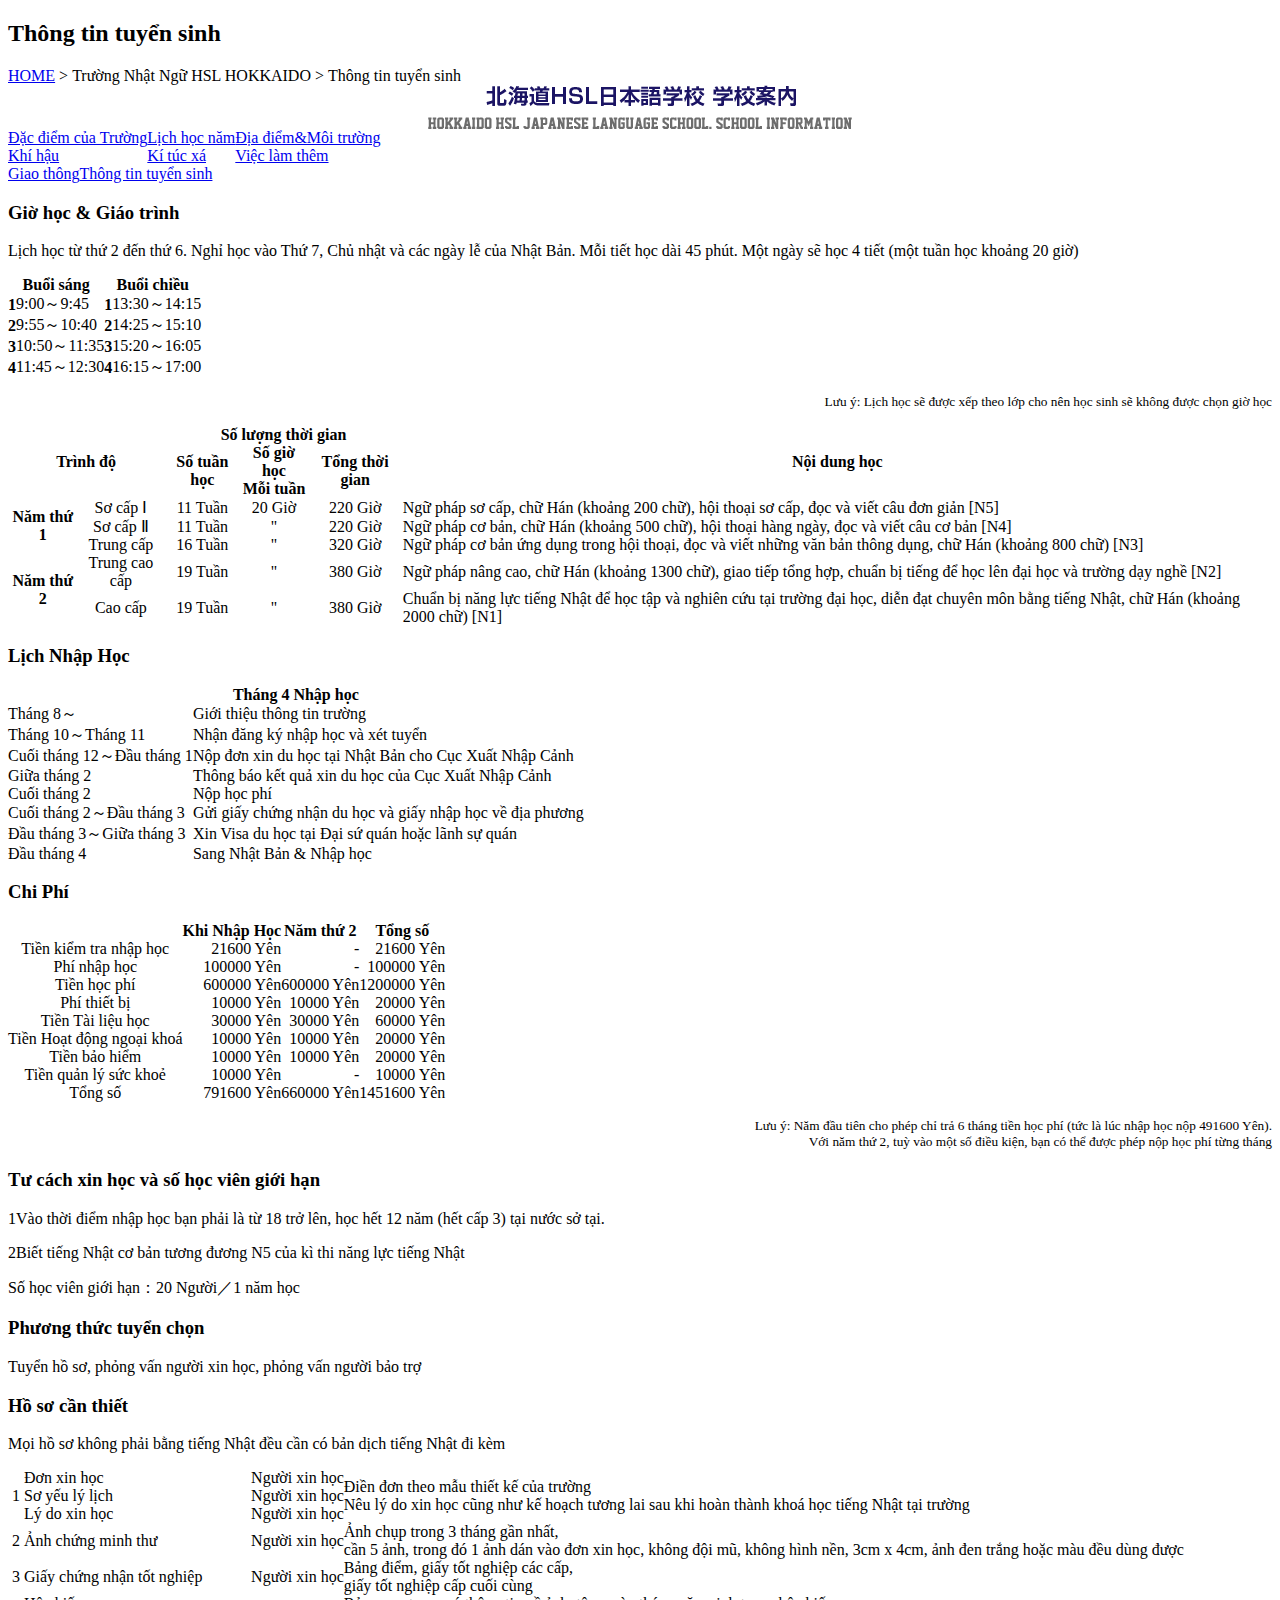
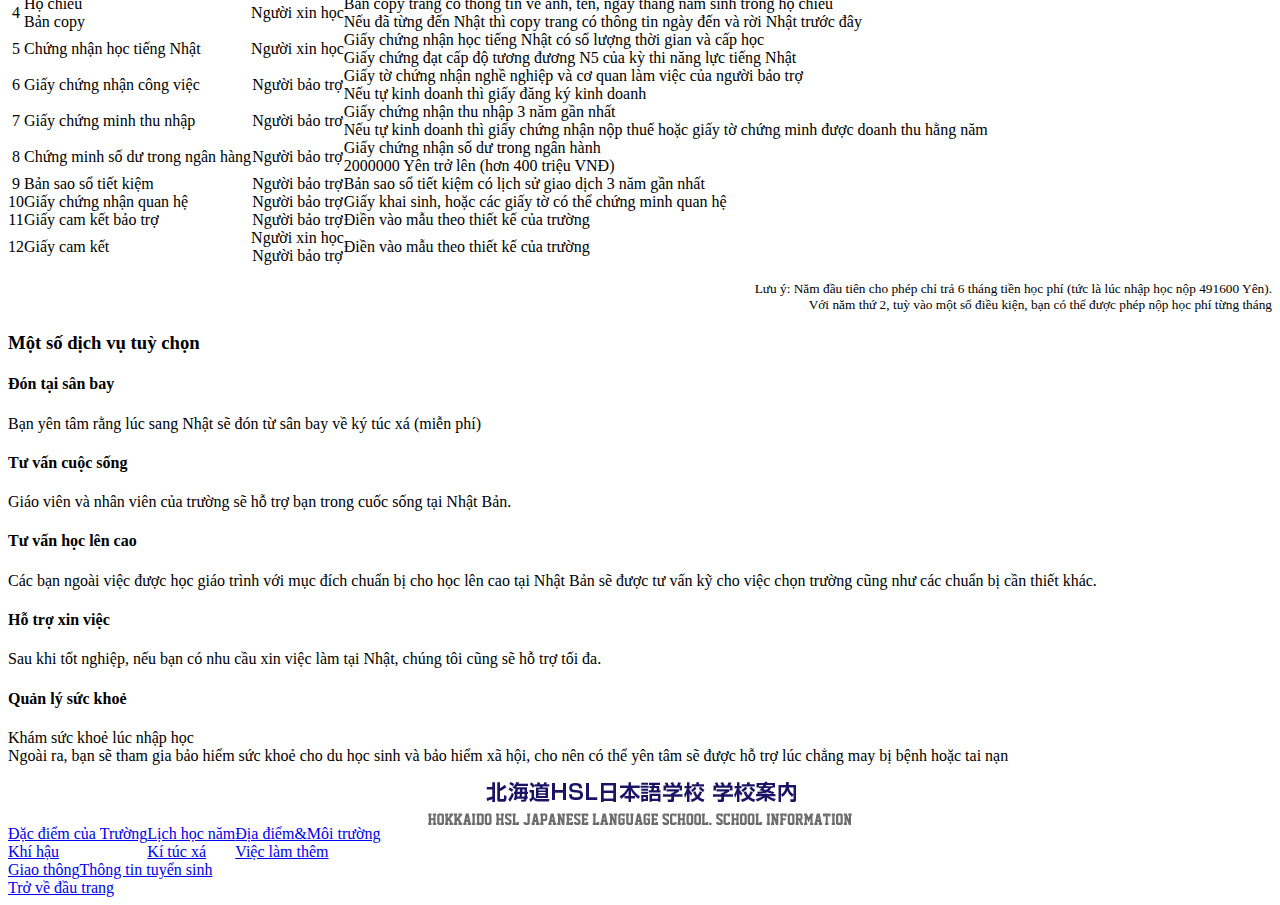
==== guidelines.html @ 16c9f37d "first commit" ====
<!DOCTYPE HTML PUBLIC "-//W3C//DTD HTML 4.01 Transitional//EN"  "http://www.w3.org/TR/html4/loose.dtd">
<html xmlns="http://www.w3.org/1999/xhtml" lang="vi">
<head>
<meta charset="utf-8">
<meta http-equiv="Content-Type" content="text/html; charset=Shift_JIS">

<meta http-equiv="Content-Script-Type" content="text/javascript">
<meta name="Robots" content="index, follow">
<meta name="Description" content="Trường Nhật ngữ HSL Hokkaidothuộc công ty shizunai logos, khoá học tiếng Nhật 2 năm để học lên cao tại Nhật Bản">
<meta name="keywords" content="Tiếng Nhật,Hokkaido,trường Nhật ngữ,Japanese,school,hokkaido,eniwa">
<title>Trường Nhật Ngữ HSL HOKKAIDO [HOKKAIDO HSL JAPANESE SCHOOL. SCHOOL INFORMATION]</title>
<script type="text/javascript" Language="javascript" src="../jquery-1.8.3.min.js"></script>
<script type="text/javascript" Language="javascript" src="../javascript.js"></script>
<script type="text/javascript" Language="javascript" src="../heightLine.js"></script>
<script type="text/javascript" Language="javascript" src="../rollover.js"></script>

<link rel="stylesheet" href="../style.css" type="text/css" media="all">
<link rel="stylesheet" href="../print.css" type="text/css" media="print">

</head>

<body>


<div id="format_main">
<div id="format_page" class="hsl">
<h2>Thông tin tuyển sinh</h2>

<div class="pankuzu"><a href="/">HOME</a>&nbsp;&gt;&nbsp;Trường Nhật Ngữ HSL HOKKAIDO</a>&nbsp;&gt;&nbsp;Thông tin tuyển sinh</div>


<div class="menu_block mt25">
  <div align="center" class="mb15"><img src="./img/txt01.png" alt="Trường Nhật Ngữ HSL HOKKAIDO"></div>
  <div class="table_block01">
  <table border="0" cellpadding="0" cellspacing="0">
  <tbody>
    <tr>
      <td><span class="links"><a href="index.html#a01">Đặc điểm của Trường</a></span></td>
      <td><span class="links"><a href="index.html#a02">Lịch học năm</a></span></td>
      <td><span class="links"><a href="index.html#a03">Địa điểm&Môi trường</a></span></td>
    </tr>
    <tr>
      <td><span class="links"><a href="index.html#a04">Khí hậu</a></span></td>
      <td><span class="links"><a href="index.html#a05">Kí túc xá</a></span></td>
      <td><span class="links"><a href="index.html#a06">Việc làm thêm</a></span></td>
    </tr>
  </tbody>
</table>
</div>
  <div class="table_block02">
  <table border="0" cellpadding="0" cellspacing="0">
  <tbody>
    <tr>
      <td><span class="links"><a href="index.html#a07">Giao thông</a></span></td>
      <td><span class="links"><a href="guidelines.html">Thông tin tuyển sinh</a></span></td>
    </tr>
    </tbody>
</table>  
</div>
</div>

<h3>Giờ học & Giáo trình</h3>
<p>Lịch học từ thứ 2 đến thứ 6. Nghỉ học vào Thứ 7, Chủ nhật và các ngày lễ của Nhật Bản. Mỗi tiết học dài 45 phút. Một ngày sẽ học 4 tiết (một tuần học khoảng 20 giờ)</p>
<div class="table_block03">
  <table cellpadding="0" cellspacing="0">
  <tbody>
    <tr class="bgex2">
      <th colspan="2">Buổi sáng</th>
      <th colspan="2">Buổi chiều</th>
      </tr>
    <tr class="bgex">
      <th>1</th>
      <td>9:00～9:45</td>
      <th>1</th>
      <td>13:30～14:15</td>
    </tr>
    <tr>
      <th>2</th>
      <td>9:55～10:40</td>
      <th>2</th>
      <td>14:25～15:10</td>
    </tr>
    <tr class="bgex">
      <th>3</th>
      <td>10:50～11:35</td>
      <th>3</th>
      <td>15:20～16:05</td>
    </tr>
    <tr>
      <th>4</th>
      <td>11:45～12:30</td>
      <th>4</th>
      <td>16:15～17:00</td>
    </tr>
  </tbody>
  </table>
</div>
<p align="right"><small>Lưu ý: Lịch học sẽ được xếp theo lớp cho nên học sinh sẽ không được chọn giờ học</small></p>



<div class="table_block03 mt25">
  <table cellpadding="0" cellspacing="0">
  <tbody>

    <tr>
      <th colspan="2" rowspan="2" class="bgex03">Trình độ</th>
      <th colspan="3" class="bgex04">Số lượng thời gian</th>
      <th class="bgex03 wd180"rowspan="2">Nội dung học</th>
    </tr>
    <tr class="bgex">
      <th class="bgex03">Số tuần học</th>
      <th class="bgex03">Số giờ học<br>Mỗi tuần</th>
      <th class="bgex03">Tổng thời gian</th>
    </tr>
    <tr class="bgex">
      <th class="bgex05" rowspan="3">Năm thứ 1</th>
      <td align="center">Sơ cấp Ⅰ</td>
      <td align="center">11 Tuần</td>
      <td align="center">20 Giờ</td>
      <td align="center">220 Giờ</td>
      <td>Ngữ pháp sơ cấp, chữ Hán (khoảng 200 chữ), hội thoại sơ cấp, đọc và viết câu đơn giản [N5]</td>
    </tr>
    <tr>
      <td align="center">Sơ cấp Ⅱ</td>
      <td align="center">11 Tuần</td>
      <td align="center">''</td>
      <td align="center">220 Giờ</td>
      <td>Ngữ pháp cơ bản, chữ Hán (khoảng 500 chữ), hội thoại hàng ngày, đọc và viết câu cơ bản [N4]</td>
    </tr>
    <tr class="bgex">
      <td align="center">Trung cấp</td>
      <td align="center">16 Tuần</td>
      <td align="center">''</td>
      <td align="center">320 Giờ</td>
      <td>Ngữ pháp cơ bản ứng dụng trong hội thoại, đọc và viết những văn bản thông dụng, chữ Hán (khoảng 800 chữ) [N3]</td>
    </tr>
    <tr>
      <th class="bgex05" rowspan="3">Năm thứ 2</th>
      <td align="center">Trung cao cấp</td>
      <td align="center">19 Tuần</td>
      <td align="center">''</td>
      <td align="center">380 Giờ</td>
      <td>Ngữ pháp nâng cao, chữ Hán (khoảng 1300 chữ), giao tiếp tổng hợp, chuẩn bị tiếng để học lên đại học và trường dạy nghề [N2]</td>
    </tr>
    <tr class="bgex">
      <td align="center">Cao cấp</td>
      <td align="center">19 Tuần</td>
      <td align="center">''</td>
      <td align="center">380 Giờ</td>
      <td>Chuẩn bị năng lực tiếng Nhật để học tập và nghiên cứu tại trường đại học, diễn đạt chuyên môn bằng tiếng Nhật, chữ Hán (khoảng 2000 chữ) [N1]</td>
    </tr>

  </tbody>
  </table>
</div>



<h3>Lịch Nhập Học</h3>
<div class="table_block03">
  <table cellpadding="0" cellspacing="0">
  <tbody>
    <tr class="bgex2">
      <th colspan="2">Tháng 4 Nhập học</th>
      </tr>
    <tr class="bgex">
      <td>Tháng 8～</td>
      <td>Giới thiệu thông tin trường</td>
    </tr>
    <tr>
      <td>Tháng 10～Tháng 11</td>
      <td>Nhận đăng ký nhập học và xét tuyển</td>
      </tr>
    <tr class="bgex">
      <td>Cuối tháng 12～Đầu tháng 1</td>
      <td>Nộp đơn xin du học tại Nhật Bản cho Cục Xuất Nhập Cảnh</td>
    </tr>
    <tr>
      <td>Giữa tháng 2</td>
      <td>Thông báo kết quả xin du học của Cục Xuất Nhập Cảnh</td>
    </tr>
    <tr class="bgex">
      <td>Cuối tháng 2</td>
      <td>Nộp học phí</td>
    </tr>
    <tr>
      <td>Cuối tháng 2～Đầu tháng 3</td>
      <td>Gửi giấy chứng nhận du học và giấy nhập học về địa phương</td>
    </tr>
    <tr class="bgex">
      <td>Đầu tháng 3～Giữa tháng 3</td>
      <td>Xin Visa du học tại Đại sứ quán hoặc lãnh sự quán</td>
    </tr>
    <tr>
      <td>Đầu tháng 4</td>
      <td>Sang Nhật Bản & Nhập học</td>
    </tr>
  </tbody>
  </table>
</div>




<h3>Chi Phí</h3>
<div class="table_block03">
  <table cellpadding="0" cellspacing="0">
  <tbody>
    <tr class="bgex2">
      <th>&nbsp;</th>
      <th>Khi Nhập Học</th>
      <th>Năm thứ 2</th>
      <th>Tổng số</th>
      </tr>
    <tr class="bgex">
      <td align="center">Tiền kiểm tra nhập học</td>
      <td align="right">21600 Yên</td>
      <td align="right">-</td>
      <td align="right">21600 Yên</td>
    </tr>
    <tr>
      <td align="center">Phí nhập học</td>
      <td align="right">100000 Yên</td>
      <td align="right">-</td>
      <td align="right">100000 Yên</td>
    </tr>
    <tr class="bgex">
      <td align="center">Tiền học phí</td>
      <td align="right">600000 Yên</td>
      <td align="right">600000 Yên</td>
      <td align="right">1200000 Yên</td>
    </tr>
    <tr>
      <td align="center">Phí thiết bị</td>
      <td align="right">10000 Yên</td>
      <td align="right">10000 Yên</td>
      <td align="right">20000 Yên</td>
    </tr>
    <tr class="bgex">
      <td align="center">Tiền Tài liệu học</td>
      <td align="right">30000 Yên</td>
      <td align="right">30000 Yên</td>
      <td align="right">60000 Yên</td>
    </tr>
    <tr>
      <td align="center">Tiền Hoạt động ngoại khoá</td>
      <td align="right">10000 Yên</td>
      <td align="right">10000 Yên</td>
      <td align="right">20000 Yên</td>
    </tr>
    <tr class="bgex">
      <td align="center">Tiền bảo hiểm</td>
      <td align="right">10000 Yên</td>
      <td align="right">10000 Yên</td>
      <td align="right">20000 Yên</td>
    </tr>
    <tr>
      <td align="center">Tiền quản lý sức khoẻ</td>
      <td align="right">10000 Yên</td>
      <td align="right">-</td>
      <td align="right">10000 Yên</td>
    </tr>
    <tr class="bgex">
      <td align="center">Tổng số</td>
      <td align="right">791600 Yên</td>
      <td align="right">660000 Yên</td>
      <td align="right">1451600 Yên</td>
    </tr>
  </tbody>
  </table>
</div>
<p align="right"><small>Lưu ý: Năm đầu tiên cho phép chỉ trả 6 tháng tiền học phí (tức là lúc nhập học nộp 491600 Yên). <br>Với năm thứ 2, tuỳ vào một số điều kiện, bạn có thể được phép nộp học phí từng tháng</small></p>



<h3>Tư cách xin học và số học viên giới hạn</h3>
<p><span class="icon05">1</span>Vào thời điểm nhập học bạn phải là từ 18 trở lên, học hết 12 năm (hết cấp 3) tại nước sở tại.</p>
<p><span class="icon05">2</span>Biết tiếng Nhật cơ bản tương đương N5 của kì thi năng lực tiếng Nhật</p>
<p class="mt5">Số học viên giới hạn：20 Người／1 năm học</p>

<h3>Phương thức tuyển chọn</h3>
<p>Tuyển hồ sơ, phỏng vấn người xin học, phỏng vấn người bảo trợ</p>

<h3>Hồ sơ cần thiết</h3>
<p>Mọi hồ sơ không phải bằng tiếng Nhật đều cần có bản dịch tiếng Nhật đi kèm</p>
<div class="table_block03">
  <table cellpadding="0" cellspacing="0">
  <tbody>
    <tr class="bgex">
      <td rowspan="3" align="center" class="bgex06">1</td>
      <td>Đơn xin học</td>
      <td align="center">Người xin học</td>
      <td rowspan="3" class="wd320">Điền đơn theo mẫu thiết kế của trường<br>
Nêu lý do xin học cũng như kế hoạch tương lai sau khi hoàn thành khoá học tiếng Nhật tại trường</td>
    </tr>
    <tr class="bgex">
      <td>Sơ yếu lý lịch</td>
      <td align="center">Người xin học</td>
      </tr>
    <tr class="bgex">
      <td>Lý do xin học</td>
      <td align="center">Người xin học</td>
      </tr>
    <tr>
      <td align="center" class="bgex06">2</td>
      <td>Ảnh chứng minh thư</td>
      <td align="center">Người xin học</td>
      <td>Ảnh chụp trong 3 tháng gần nhất, <br>cần 5 ảnh, trong đó 1 ảnh dán vào đơn xin học,
        không đội mũ, không hình nền, 3cm x 4cm, ảnh đen trắng hoặc màu đều dùng được</td>
    </tr>
    <tr class="bgex">
      <td align="center" class="bgex06">3</td>
      <td>Giấy chứng nhận tốt nghiệp</td>
      <td align="center">Người xin học</td>
      <td>Bảng điểm, giấy tốt nghiệp các cấp, <br>giấy tốt nghiệp cấp cuối cùng
        </td>
    </tr>
    <tr>
      <td align="center" class="bgex06">4</td>
      <td>Hộ chiếu<br>
        Bản copy</td>
      <td align="center">Người xin học</td>
      <td>Bản copy trang có thông tin về ảnh, tên, ngày tháng năm sinh trong hộ chiếu<br>
        Nếu đã từng đến Nhật thì copy trang có thông tin ngày đến và rời Nhật trước đây</td>
    </tr>
    <tr class="bgex">
      <td align="center" class="bgex06">5</td>
      <td>Chứng nhận học tiếng Nhật</td>
      <td align="center">Người xin học</td>
      <td>Giấy chứng nhận học tiếng Nhật có số lượng thời gian và cấp học<br>
        Giấy chứng đạt cấp độ tương đương N5 của kỳ thi năng lực tiếng Nhật</td>
    </tr>
    <tr>
      <td align="center" class="bgex06">6</td>
      <td>Giấy chứng nhận công việc</td>
      <td align="center">Người bảo trợ</td>
      <td>Giấy tờ chứng nhận nghề nghiệp và cơ quan làm việc của người bảo trợ<br>
        Nếu tự kinh doanh thì giấy đăng ký kinh doanh</td>
    </tr>
    <tr class="bgex">
      <td align="center" class="bgex06">7</td>
      <td>Giấy chứng minh thu nhập</td>
      <td align="center">Người bảo trơ</td>
      <td>Giấy chứng nhận thu nhập 3 năm gần nhất<br>
        Nếu tự kinh doanh thì giấy chứng nhận nộp thuế hoặc giấy tờ chứng minh được doanh thu hằng năm</td>
    </tr>
    <tr>
      <td align="center" class="bgex06">8</td>
      <td>Chứng minh số dư trong ngân hàng</td>
      <td align="center">Người bảo trợ</td>
      <td>Giấy chứng nhận số dư trong ngân hành<br>
        2000000 Yên trở lên (hơn 400 triệu VNĐ)</td>
    </tr>
    <tr class="bgex">
      <td align="center" class="bgex06">9</td>
      <td>Bản sao sổ tiết kiệm</td>
      <td align="center">Người bảo trợ</td>
      <td>Bản sao sổ tiết kiệm có lịch sử giao dịch 3 năm gần nhất</td>
    </tr>
    <tr>
      <td align="center" class="bgex06">10</td>
      <td>Giấy chứng nhận quan hệ</td>
      <td align="center">Người bảo trợ</td>
      <td>Giấy khai sinh, hoặc các giấy tờ có thể chứng minh quan hệ</td>
    </tr>
    <tr class="bgex">
      <td align="center" class="bgex06">11</td>
      <td>Giấy cam kết bảo trợ</td>
      <td align="center">Người bảo trợ</td>
      <td>Điền vào mẫu theo thiết kế của trường</td>
    </tr>
    <tr>
      <td align="center" class="bgex06">12</td>
      <td>Giấy cam kết</td>
      <td align="center">Người xin học<br>
        Người bảo trợ</td>
      <td>Điền vào mẫu theo thiết kế của trường</td>
    </tr>
  </tbody>
  </table>
</div>

<p align="right"><small>Lưu ý: Năm đầu tiên cho phép chỉ trả 6 tháng tiền học phí (tức là lúc nhập học nộp 491600 Yên). <br>Với năm thứ 2, tuỳ vào một số điều kiện, bạn có thể được phép nộp học phí từng tháng</small></p>


<h3>Một số dịch vụ tuỳ chọn</h3>
<h4>Đón tại sân bay</h4>
<p class="ml20">Bạn yên tâm rằng lúc sang Nhật sẽ đón từ sân bay về ký túc xá (miễn phí)</p>
<h4>Tư vấn cuộc sống</h4>
<p class="ml20">Giáo viên và nhân viên của trường sẽ hỗ trợ bạn trong cuốc sống tại Nhật Bản.</p>
<h4>Tư vấn học lên cao</h4>
<p class="ml20">Các bạn ngoài việc được học giáo trình với mục đích chuẩn bị cho học lên cao tại Nhật Bản sẽ được tư vấn kỹ cho việc chọn trường cũng như các chuẩn bị cần thiết khác.</p>
<h4>Hỗ trợ xin việc</h4>
<p class="ml20">Sau khi tốt nghiệp, nếu bạn có nhu cầu xin việc làm tại Nhật, chúng tôi cũng sẽ hỗ trợ tối đa.</p>
<h4>Quản lý sức khoẻ</h4>
<p class="ml20">Khám sức khoẻ lúc nhập học<br>
Ngoài ra, bạn sẽ tham gia bảo hiểm sức khoẻ cho du học sinh và bảo hiểm xã hội, cho nên có thể yên tâm sẽ được hỗ trợ lúc chẳng may bị bệnh hoặc tai nạn </p>





<div class="menu_block mt25">
  <div align="center" class="mb15"><img src="./img/txt01.png" alt="Trường Nhật Ngữ HSL HOKKAIDO"></div>
  <div class="table_block01">
  <table border="0" cellpadding="0" cellspacing="0">
  <tbody>
    <tr>
      <td><span class="links"><a href="index.html#a01">Đặc điểm của Trường</a></span></td>
      <td><span class="links"><a href="index.html#a02">Lịch học năm</a></span></td>
      <td><span class="links"><a href="index.html#a03">Địa điểm&Môi trường</a></span></td>
    </tr>
    <tr>
      <td><span class="links"><a href="index.html#a04">Khí hậu</a></span></td>
      <td><span class="links"><a href="index.html#a05">Kí túc xá</a></span></td>
      <td><span class="links"><a href="index.html#a06">Việc làm thêm</a></span></td>
    </tr>
  </tbody>
</table>
</div>
  <div class="table_block02">
  <table border="0" cellpadding="0" cellspacing="0">
  <tbody>
    <tr>
      <td><span class="links"><a href="index.html#a07">Giao thông</a></span></td>
      <td><span class="links"><a href="guidelines.html">Thông tin tuyển sinh</a></span></td>
    </tr>
    </tbody>
</table>  
</div>
</div>



</div>








<div class="link_top"><a href="#top">Trở về đầu trang</a></div>
</div>
</div>
</body>
</html>
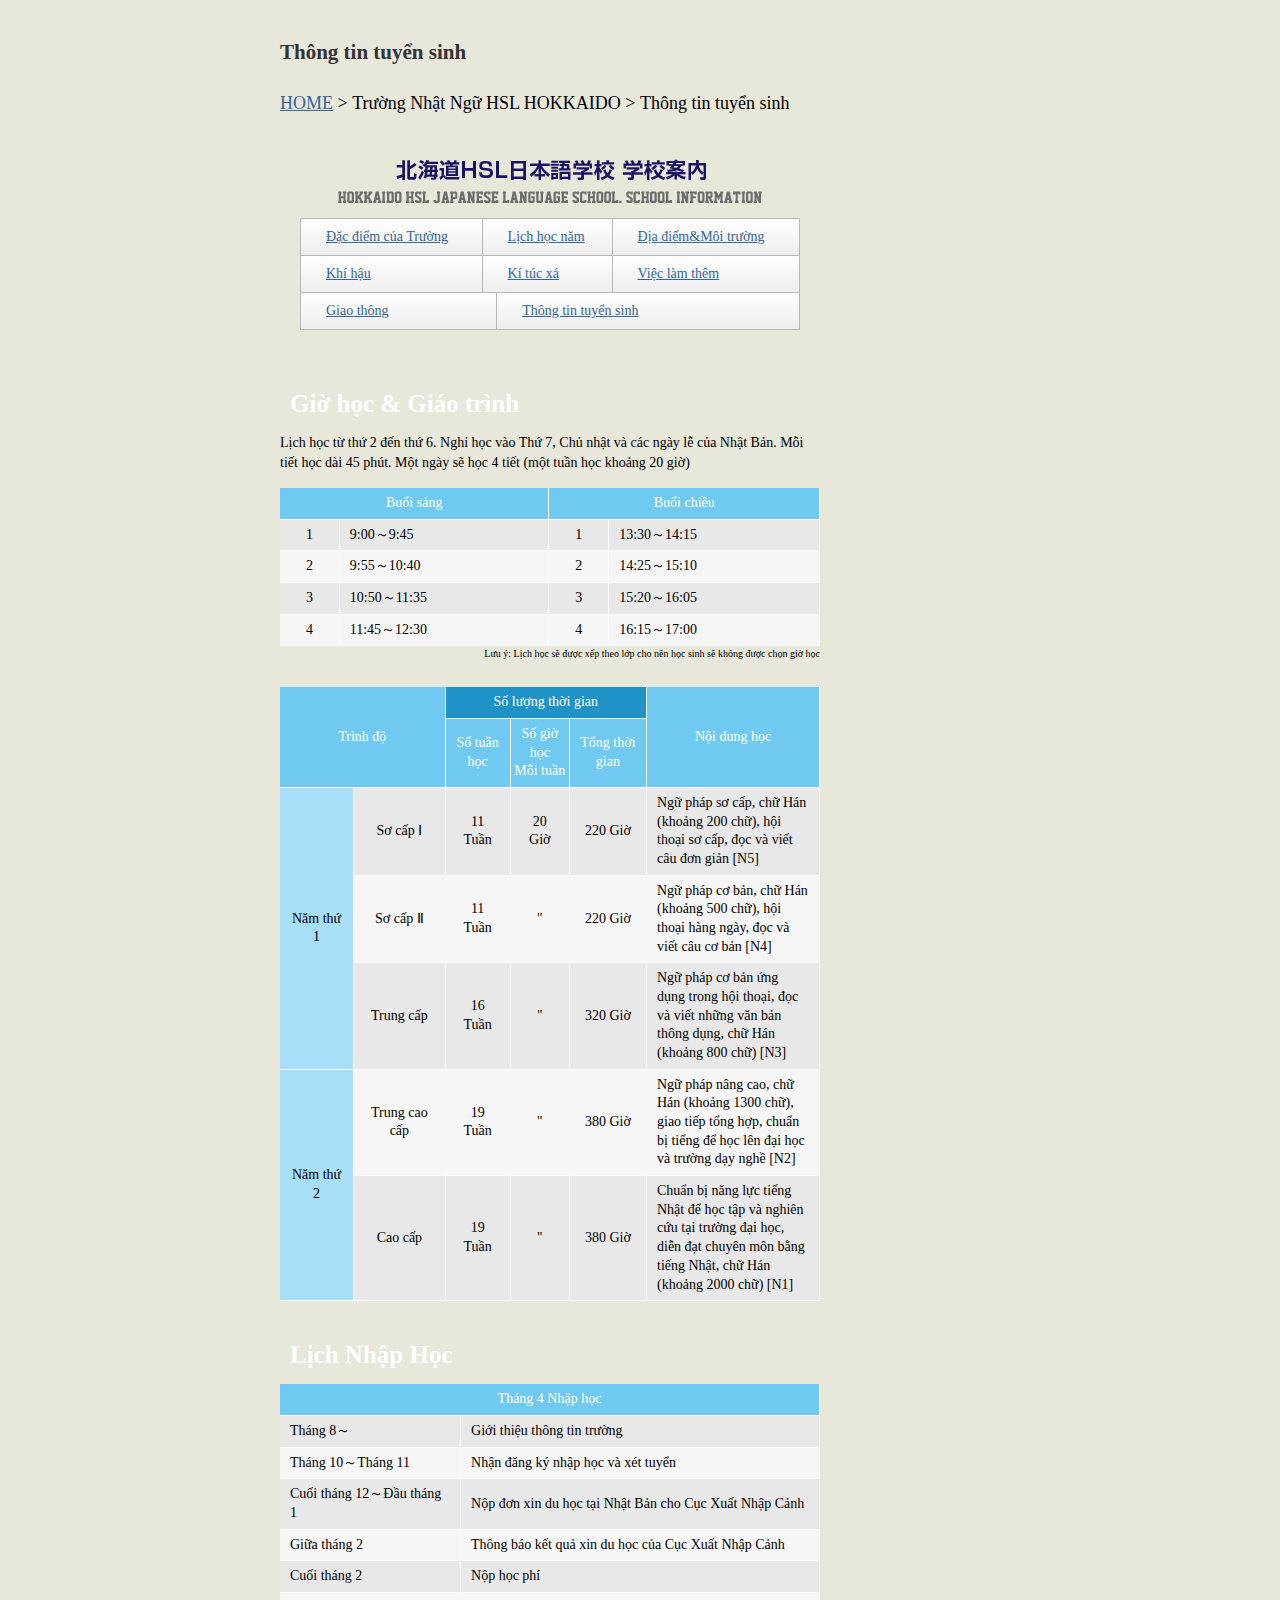
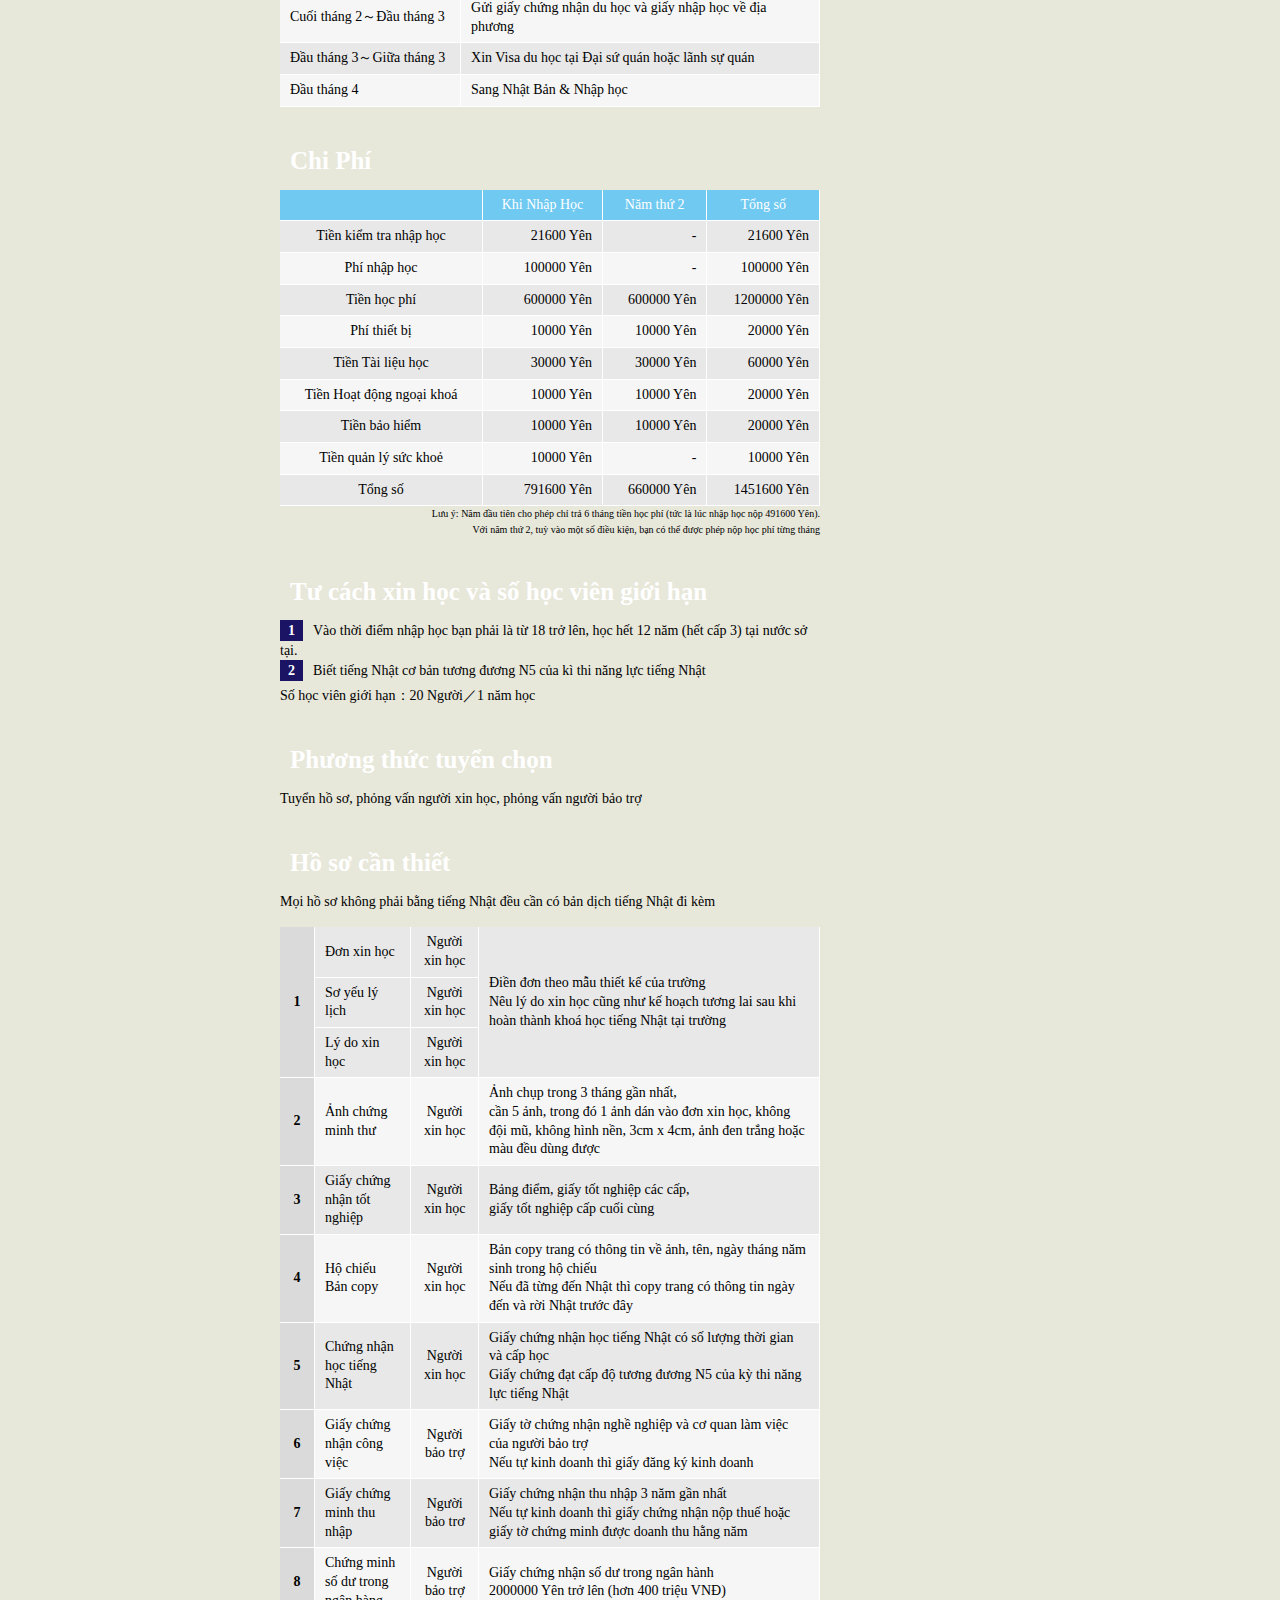
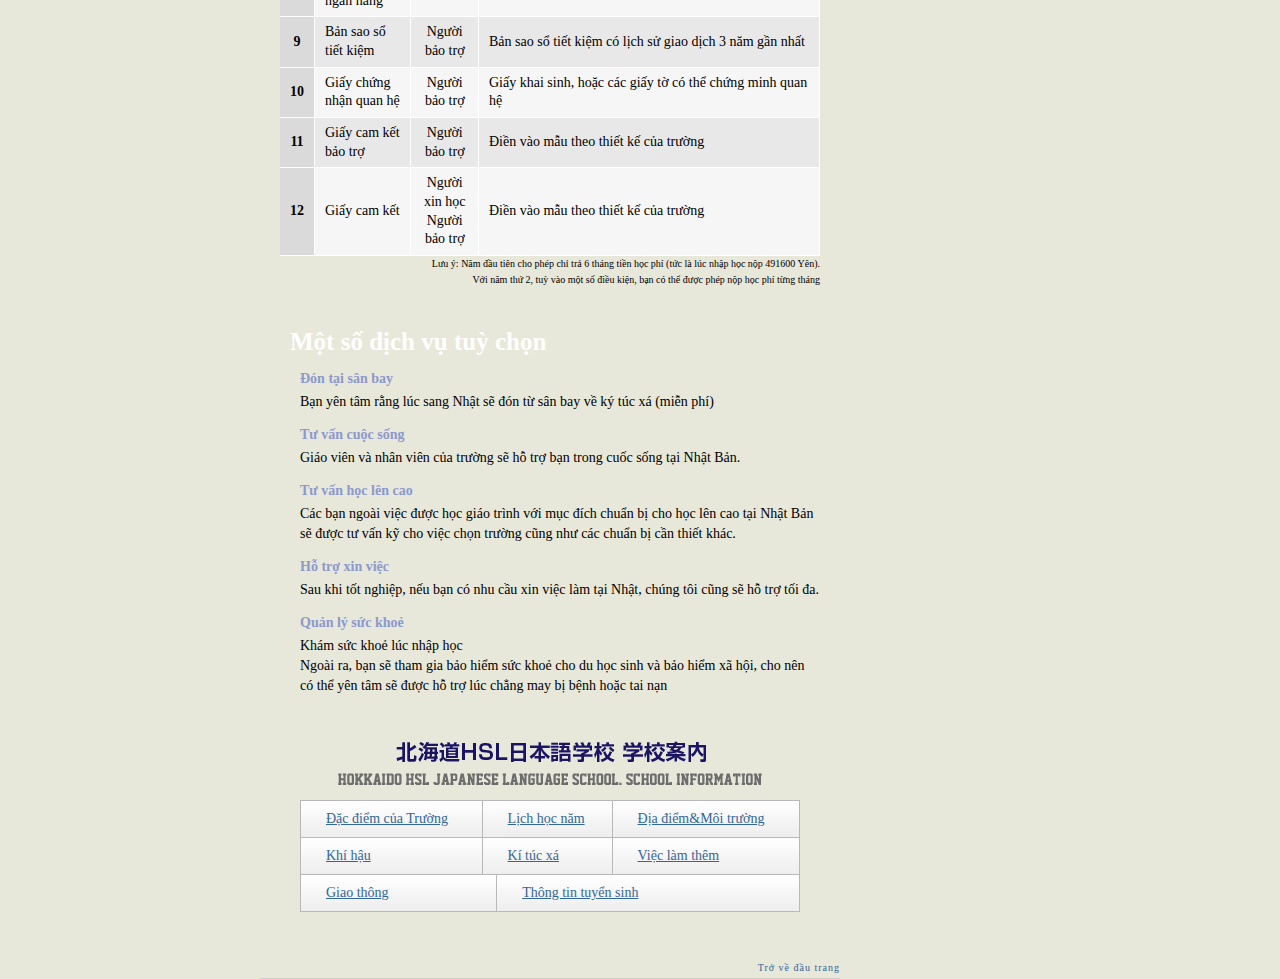
==== commit 3cba2b42: "fix links" ====
--- a/guidelines.html
+++ b/guidelines.html
@@ -9,13 +9,13 @@
 <meta name="Description" content="Trường Nhật ngữ HSL Hokkaidothuộc công ty shizunai logos, khoá học tiếng Nhật 2 năm để học lên cao tại Nhật Bản">
 <meta name="keywords" content="Tiếng Nhật,Hokkaido,trường Nhật ngữ,Japanese,school,hokkaido,eniwa">
 <title>Trường Nhật Ngữ HSL HOKKAIDO [HOKKAIDO HSL JAPANESE SCHOOL. SCHOOL INFORMATION]</title>
-<script type="text/javascript" Language="javascript" src="../jquery-1.8.3.min.js"></script>
-<script type="text/javascript" Language="javascript" src="../javascript.js"></script>
-<script type="text/javascript" Language="javascript" src="../heightLine.js"></script>
-<script type="text/javascript" Language="javascript" src="../rollover.js"></script>
-
-<link rel="stylesheet" href="../style.css" type="text/css" media="all">
-<link rel="stylesheet" href="../print.css" type="text/css" media="print">
+<script type="text/javascript" Language="javascript" src="./js/jquery-1.8.3.min.js"></script>
+<script type="text/javascript" Language="javascript" src="./js/javascript.js"></script>
+<script type="text/javascript" Language="javascript" src="./js/heightLine.js"></script>
+<script type="text/javascript" Language="javascript" src="./js/rollover.js"></script>
+
+<link rel="stylesheet" href="./css/style.css" type="text/css" media="all">
+<link rel="stylesheet" href="./css/print.css" type="text/css" media="print">
 
 </head>
 
--- a/css/style.css
+++ b/css/style.css
@@ -0,0 +1,740 @@
+@charset "Shift_JIS";
+
+body {
+	 width:800px;
+     margin:0px auto;
+     padding:0px;
+     font-size:18px;
+	 background : #E7E7DA;
+ }
+
+/*リンク*/
+A:link { color : #336699 ; text-decoration :  underline; }
+A:visited { color : #336699 ; text-decoration : underline   ; }
+A:active { color : #336699 ; text-decoration : none; }
+A:hover { color : #336699; text-decoration : none ; }
+#header A:link { color : #333333; text-decoration : none ;}
+#header A:visited { color : #333333; text-decoration : none  ; }
+#header A:hover { color : #333333; text-decoration :  underline; }
+.link_top A:link , .link_top_top A:link{ color : #336699; text-decoration : none ;}
+.link_top A:visited , .link_top_top A:visited { color : #336699; text-decoration : none  ; }
+.link_top A:hover , .link_top_top A:hover{ color : #336699; text-decoration :  underline; }
+.footer_link A:link { color : #333333; text-decoration : none ;}
+.footer_link A:visited { color : #333333; text-decoration : none  ; }
+.footer_link A:hover { color : #333333; text-decoration :  underline; }
+.top_info A:link { color : #99cc33; text-decoration : underline ;}
+.top_info A:visited { color : #99cc33 ;text-decoration : underline  ; }
+.top_info A:hover { color : #99cc33; text-decoration : none ; }
+
+
+/* 共通要素*/
+tr,td{
+     font-size:14px;
+	 }
+em{
+     font-style:normal;
+	 font-weight:bold;
+} 
+big{
+     font-style:normal;
+      font-size:14px;
+}
+strong{
+     font-size:14px;
+	 line-height:22px;
+}
+small{
+     font-size:10px;
+     line-height:16px;
+}
+img{
+     border:0;margin:0;padding:0;
+}
+ #main_body h1{
+	 margin:0 0 0 0; 
+	 padding:6px 0 6px 15px;
+	 _padding:4px 0 7px 15px;
+	 font-size:12px;
+	 color:#666666;
+	 display:inline;
+	 width:610px;
+	 float:left;
+	 }
+/*IE7用*/
+*:first-chilid+html #main_body h1{
+	 padding:0px 0 8px 15px;
+	 }
+
+h1 img{
+	 vertical-align:middle;
+	 }
+h2,h3,h4{
+     margin:0;padding:0;clear:both;	 font-size:12px;color:#666666;
+	 }
+
+.top_head{
+	 margin:0;
+	 padding:0;
+}
+p {
+     margin:0; padding:0;
+     font:14px "ＭＳ Ｐゴシック", "Osaka";
+     line-height:20px;
+     color:#000000; 
+ }
+ hr{
+     clear: both ; background: #ffffff ; color: #ffffff ;
+     border-top: 0px none #ffffff ;
+     border-right: 0px none #ffffff ;
+     border-left: 0px none #ffffff ;
+     border-bottom: 1px solid #cccccc ;
+	 margin:20px 0;
+ }
+ dt{
+      margin:0;
+ }
+  dd{
+      margin:0 0 0 1em;
+ }
+
+ /*全体*/
+ #main_body{
+     width:800px;
+	 padding:0;
+	 margin:0;
+	 background :#ffffff  url(./img/body_h.gif)  repeat-y left top;
+}
+
+/*ヘッダ*/
+#header{
+	 padding:0 0 1px 0;
+	 vertical-align:top;
+	 width:800px;
+	 height:70px;
+	 _height:59px;
+	 background :#fff  url(./img/head_h.gif)  repeat-x left bottom;
+}
+/*IE7用*/
+*:first-chilid+html #header{
+	 height:71px;
+}
+
+.head_link{
+	 width:175px;
+	 padding:51px 0 3px 0px ;
+	 _padding:53px 0 3px 0px ;
+	 background :  url(./img/head_link_h.gif)  no-repeat right bottom;
+	 float:left;
+}
+/*IE7用*/
+*:first-chilid+html .head_link{
+	 padding:53px 0 3px 0px ;
+}
+#header span{
+	 font-size:12px;
+	 color:#999999;
+	 background :  url(./img/lm_01.gif)  no-repeat left center;
+	 padding-left:15px;
+	 margin-left:10px;
+	 letter-spacing:1px;
+}
+.head_link2{
+	 width:175px;
+	 padding:43px 0 3px 0px ;
+	 _padding:45px 0 3px 0px ;
+	 background :  url(./img/head_link_h.gif)  no-repeat right bottom;
+	 float:left;
+}
+.head_link2 img{
+	padding:6px 0 0 0;
+}
+/*フッタ*/
+#footer{
+     clear:both;
+     font-size:12px;
+	 color:#000000;
+	 margin:0;
+	 padding:10px 0 9px 15px;
+	 background :#54CCF6 url(./img/footer_h.gif)  repeat-x left top;
+	 }
+.link_top{
+     clear:both;
+     width:580px;
+	 margin:0 20px;
+	 padding:30px 0 5px 0;
+	 border-bottom:1px solid #cccccc;
+	 text-align:right;
+	 background :  url(./img/footer_lm.gif)  no-repeat 470px 32px;
+	 font-size:10px;
+	 letter-spacing:1px;
+}
+.link_top_top{
+     clear:both;
+     width:580px;
+	 margin:0 20px;
+	 padding:0px 0 5px 0;
+	 border-bottom:1px solid #cccccc;
+	 text-align:right;
+	 background :  url(./img/footer_lm.gif)  no-repeat 470px 2px;
+	 font-size:10px;
+	 letter-spacing:1px;
+}
+.footer_link{
+     width:580px;
+	 margin:0 20px 10px 20px;
+	 font-size:10px;
+	 letter-spacing:1px;
+}
+
+/*左メニュー*/
+#top_left{
+     width:180px;
+	 margin:0 0 1px 0;
+	 padding:0 0 5px 0;
+	 float:left;
+	 background :url(./img/left_h.gif)  repeat-x left 680px;
+}
+
+/*トップページ*/
+#top_main{
+     width:620px;
+     margin:0 ;
+	 float:left;
+}
+.img-right{
+     margin-left:10px;
+}
+#top_main_left{
+     width:390px;
+	 float:left;
+	 margin:20px 0 0 0;
+	 padding-left:20px;
+}
+#top_main_right{
+     width:170px;
+	 float:left;
+	 margin:20px 20px 0 20px;
+}
+#top_main_right img{
+     margin:0 0 10px 0;
+}
+.top_info{
+     margin:10px 0;
+	 padding:0 0 10px 0;
+     border-bottom:1px solid #cccccc;
+	 color:#99cc33;
+}
+.top_info span{
+     color:#000000;
+}
+.top_iso{
+     margin:10px 0 0 0 ;
+}
+.top_iso p{
+     display:block;
+	 width:94px;
+	 font-size:10px;
+	 line-height:18px;
+	 margin:0;
+	 float:left;
+}
+.top_iso_img{
+     float:left;
+	 width:76px;
+}
+
+/*中ページフォーマット*/
+#format_main{
+     width:620px;
+     margin:0 ;
+	 float:left;
+}
+#format_page{
+     margin:40px 40px 0 40px ;
+	 /*width:540px;*/
+}
+#format_page h2{
+	 background :url(./img/main_t_h.gif)  repeat-x left bottom;
+	 padding:0 0 8px 0;
+	 margin:0 0 20px 0;
+}
+#format_page h3{
+     color:#000066;
+	 font-size:25px;
+	 margin:20px 0 7px 0;
+	 line-height:22px;
+}
+#format_page h3 img{
+	 margin:15px 0 10px 0;
+}
+#format_page strong{
+     color:#000066;
+	 font-size:14px;
+	 padding-bottom:5px;
+}
+.text_a1{
+     margin:25px 0 0 0 ;
+}
+.text_a1 img{
+     margin-top:5px;
+}
+.text_a2{
+     margin:40px 0 0 0 ;
+}
+.text_b{
+     color:#666666;
+}
+.text_c{
+     color:#3399cc;
+}
+.text_d{
+     color:#000066;
+}
+.text_e{
+     color:#336699;
+}
+#format_page dl{
+     line-height:20px;
+}
+#format_page dt{
+      margin:0 0 5px 0;
+	  color:#000066;
+ }
+#format_page dd{
+      margin:0 0 15px 1.25em;
+ }
+#list01 dl{
+	 margin:0;
+	 padding:0;
+}
+#list01 dt{
+      margin:0 0 5px 0;
+	  color:#3399cc;
+	  font-weight:bold;
+ }
+#list01 dd{
+      margin:0 0 15px 0;
+ }
+ #list02 dl{
+	 margin:0;
+	 padding:0;
+}
+#list02 dt{
+      margin:0;
+	  color:#000066;
+ }
+#list02 dd{
+      margin:0 0 5px 0;
+ }
+ .links{
+	 padding:0 0 0 15px ;
+	 background :  url(./img/lm_02.gif)  no-repeat left center;
+}
+.tb_01{
+	 line-height:20px;
+	 margin:20px 0 ;
+}
+.tb_01 th, .tb_01 td{
+     padding-bottom:15px;
+}
+.tb_01 th{
+     text-align:left;
+	 padding-right:10px;
+	 color:#3399cc;
+}
+.tb_02{
+     border:1px solid #cccccc;
+	 padding: 5px 10px;
+}
+.tb_03{
+	 line-height:20px;
+	 margin:40px 0 0 0;
+}
+.tb_03 th, .tb_03 td{
+     padding-bottom:15px;
+}
+.tb_03 th{
+     text-align:left;
+	 padding-right:20px;
+	 color:#000066;
+	 font-weight:normal;
+}
+.tb_04{
+	 line-height:20px;
+	 margin:40px 0 0 0;
+}
+.tb_04 th, .tb_04 td{
+     padding-bottom:15px;
+}
+.tb_04 th{
+     text-align:left;
+	 padding-right:10px;
+	 color:#000066;
+	 font-weight:normal;
+	 border-right:1px solid #cccccc;
+}
+.tb_04 td{
+	 padding-left:10px;
+}
+.tb_05{
+	 line-height:20px;
+	 margin:20px 0 40px 0;
+	 border-top:1px solid #cccccc;
+}
+.tb_05 th, .tb_05 td{
+     padding:10px 0;
+	 border-bottom:1px solid #cccccc;
+}
+.tb_05 th{
+     text-align:left;
+	 padding-right:10px;
+	 color:#000066;
+	 font-weight:normal;
+}
+
+
+
+
+*// h1{float:none;}//*
+
+
+/*--13/11/18--*/
+
+
+.area08{
+	margin:0 !important;
+}
+
+.area08 dl{
+	margin:0 0 0 0 !important;
+	padding:0 !important;
+}
+
+.area08 dt{
+	margin:0 !important;
+	padding:0 !important;
+}
+
+.area08 dd{
+	margin:10px 0 30px 0 !important;
+	padding:0 !important;
+}
+
+
+
+.mb15{
+	margin:0 0 15px 0;
+}
+.mt15{
+	margin:15px 0 0px 0;
+}
+.hsl h2{
+	color:#333333;
+	font-size:21px;
+}
+.menu_block table{
+	width:100%;
+}
+.menu_block td{
+	padding:10px;
+/* Permalink - use to edit and share this gradient: http://colorzilla.com/gradient-editor/#fefefe+1,fcfcfc+21,f5f5f5+53,eeeeee+100 */
+background: #fefefe; /* Old browsers */
+background: -moz-linear-gradient(top,  #fefefe 1%, #fcfcfc 21%, #f5f5f5 53%, #eeeeee 100%); /* FF3.6-15 */
+background: -webkit-linear-gradient(top,  #fefefe 1%,#fcfcfc 21%,#f5f5f5 53%,#eeeeee 100%); /* Chrome10-25,Safari5.1-6 */
+background: linear-gradient(to bottom,  #fefefe 1%,#fcfcfc 21%,#f5f5f5 53%,#eeeeee 100%); /* W3C, IE10+, FF16+, Chrome26+, Opera12+, Safari7+ */
+filter: progid:DXImageTransform.Microsoft.gradient( startColorstr='#fefefe', endColorstr='#eeeeee',GradientType=0 ); /* IE6-9 */
+
+}
+.menu_block{
+	border-radius: 6px;
+	-webkit-border-radius: 6px;
+	-moz-border-radius: 6px;
+	padding:20px;
+	background: url(./hsl/img/bg_img_02.gif);
+}
+.menu_block .table_block01 table{
+	border-left:1px solid #b8b8b8;
+	border-top:1px solid #b8b8b8;
+}
+.menu_block .table_block01 td{
+	border-right:1px solid #b8b8b8;
+	border-bottom:1px solid #b8b8b8;
+}
+.menu_block .table_block02 table{
+	border-left:1px solid #b8b8b8;
+}
+.menu_block .table_block02 td{
+	border-right:1px solid #b8b8b8;
+	border-bottom:1px solid #b8b8b8;
+}
+
+.hsl h3{
+	background: url(./hsl/img/bg_img_03.gif) left top no-repeat , url(./hsl/img/bg_img_03_bottom.gif) left bottom no-repeat;
+	color:#FFF !important;
+	font-size:15px;
+	height:25px;
+	padding:3px 0 0 10px;
+	margin:40px 0 15px 0 !important;
+}
+
+.clear_block{zoom:1;}
+.clear_block:after { content:"."; display:block; height:0; clear:both; visibility:hidden;}
+.clear_block{display:inline-table;}
+* html .clear_block {height: 1%;}
+.clear_block {display: block;}
+
+
+.left01{
+	width:365px;
+	float:left;
+}
+.left01 table{
+	width:100%;
+	line-height:14pt;
+}
+.right01{
+	width:158px;
+	float:right;
+}
+.left01 tr.bgex{
+	background:#e8e8e8;	
+}
+
+.left01 tr{
+	background:#f6f6f6;	
+}
+
+.left01 th{
+	padding:6px 10px;
+	text-align:left;
+	width:80px;
+	border-right:1px solid #FFF;
+	border-bottom:1px solid #FFF;
+}
+.left01 td{
+	padding:6px 10px;
+	border-bottom:1px solid #FFF;
+}
+
+.spring{
+	background: url(./hsl/img/bg_img_04.gif) left top no-repeat;
+	display:table-cell;
+	vertical-align:middle;
+	color:#FFF;
+	font-size:18px;
+	text-align:center;
+	width:157px;
+	height:140px;
+	padding:0 20px;
+}
+
+
+.summer{
+	background: url(./hsl/img/bg_img_05.gif) left top no-repeat;
+	display:table-cell;
+	vertical-align:middle;
+	color:#FFF;
+	font-size:18px;
+	text-align:center;
+	width:157px;
+	height:115px;
+	padding:0 20px;
+}
+
+
+
+.autumn{
+	background: url(./hsl/img/bg_img_06.gif) left top no-repeat;
+	display:table-cell;
+	vertical-align:middle;
+	color:#FFF;
+	font-size:18px;
+	text-align:center;
+	width:157px;
+	height:138px;
+	padding:0 20px;
+}
+
+.winter{
+	background: url(./hsl/img/bg_img_07.gif) left top no-repeat;
+	display:table-cell;
+	vertical-align:middle;
+	color:#FFF;
+	font-size:18px;
+	text-align:center;
+	width:157px;
+	height:116px;
+	padding:0 20px;
+}
+
+.wd240{
+	width:240px;
+	z-index:99999;
+}
+
+.ps_re01{
+	position:relative;
+	height:530px;
+}
+.map01{
+	position:absolute;
+	right:0;
+	top:0;
+}
+.read01{
+	position:absolute;
+	top:250px;	
+	left:265px;
+	width:90px;
+}
+
+.left02{
+	float:left;
+	width:266px;
+}
+
+
+.right02{
+	float:right;
+	width:266px;
+}
+
+.left03{
+	float:left;
+	width:280px;
+}
+
+
+.right03{
+	float:right;
+	width:240px;
+}
+
+.acc_ttl{
+	font-size:18px;
+	font-weight:bold;
+	margin:0 0 15px 0;
+}
+.acc_ttl small{
+	font-size:12px;
+	font-weight:normal;
+}
+
+.tel_icon{
+	margin:15px 0 0 0;
+	background:url(./hsl/img/icon01.gif) left top no-repeat;
+	padding:3px 0 3px 28px;
+	font-size:19px;
+}
+.fax_icon{
+	margin:2px 0 0 0;
+	background:url(./hsl/img/icon02.gif) left top no-repeat;
+	padding:3px 0 3px 28px;
+	font-size:19px;
+}
+
+.mail_icon{
+	margin:2px 0 0 0;
+	background:url(./hsl/img/icon03.gif) left top no-repeat;
+	padding:3px 0 3px 28px;
+	font-size:18px;
+}
+.bottom_btn01{
+	margin:40px auto 10px;
+	text-align:center;
+}
+
+
+
+
+
+
+
+.table_block03 table{
+	width:100%;
+	line-height:14pt;
+	margin:15px 0 0 0;
+}
+
+.table_block03 tr.bgex{
+	background:#e8e8e8;	
+}
+.table_block03 tr.bgex2{
+	background:#70c9f1;	
+	color:#FFF;
+}
+.table_block03 tr{
+	background:#f6f6f6;	
+}
+
+.table_block03 th{
+	padding:6px 10px;
+	border-right:1px solid #FFF;
+	border-bottom:1px solid #FFF;
+	font-weight:normal;
+}
+.table_block03 td{
+	padding:6px 10px;
+	border-right:1px solid #FFF;
+	border-bottom:1px solid #FFF;
+	border-bottom:1px solid #FFF;
+}
+
+.mt25{
+	margin:25px 0 0 0;
+}
+.bgex03{
+	background:#70c9f1;
+	color:#FFF;
+	padding:6px 1px !important;
+}
+.bgex04{
+	background:#1f93c8;
+	color:#FFF;
+	padding:6px 3px;	
+}
+.bgex05{
+	background:#a8dff8;
+
+}
+.wd180{
+	width:170px;
+}
+
+.icon05{
+	background:#1b1464;
+	color:#FFF;
+	padding:3px 8px;
+	margin:0 10px 0 0;
+	font-weight:bold;
+}
+.mt5{
+	margin:5px 0 0 0;
+}
+
+.wd320{
+	width:320px;
+}
+.bgex06{
+	background:#dadada;
+	font-weight:bold;
+}
+.ml20{
+	margin:0 0 15px 20px;
+}
+
+.hsl h4{
+	background:url(./hsl/img/icon04.gif) left top no-repeat !important;
+	padding:0 0 0 20px;
+	color:#8c99cc;
+	margin:0 0 5px 0;
+	font-weight:bold;
+	font-size:14px;
+}
+.plb5{
+	padding:6px 0 0px 7px !important;
+	}
+
+.fs11{
+	font-size:11px;
+}--- a/css/print.css
+++ b/css/print.css
@@ -0,0 +1,391 @@
+@charset "Shift_JIS";
+
+body {
+	 width:800px;
+     margin:0px auto;
+     padding:0px;
+     font-size:12px;
+	 background : #E7E7DA;
+	 _zoom:85%;
+ }
+/*IE7用*/
+*:first-chilid+html body {
+	 zoom:85%;
+ }
+
+
+/*リンク*/
+A:link { color : #336699 ; text-decoration :  underline; }
+A:visited { color : #336699 ; text-decoration : underline   ; }
+A:active { color : #336699 ; text-decoration : none; }
+A:hover { color : #336699; text-decoration : none ; }
+#header A:link { color : #333333; text-decoration : none ;}
+#header A:visited { color : #333333; text-decoration : none  ; }
+#header A:hover { color : #333333; text-decoration :  underline; }
+.link_top A:link , .link_top_top A:link{ color : #336699; text-decoration : none ;}
+.link_top A:visited , .link_top_top A:visited { color : #336699; text-decoration : none  ; }
+.link_top A:hover , .link_top_top A:hover{ color : #336699; text-decoration :  underline; }
+.footer_link A:link { color : #333333; text-decoration : none ;}
+.footer_link A:visited { color : #333333; text-decoration : none  ; }
+.footer_link A:hover { color : #333333; text-decoration :  underline; }
+.top_info A:link { color : #99cc33; text-decoration : underline ;}
+.top_info A:visited { color : #99cc33 ;text-decoration : underline  ; }
+.top_info A:hover { color : #99cc33; text-decoration : none ; }
+
+
+/* 共通要素*/
+tr,td{
+     font-size:12px;
+	 }
+em{
+     font-style:normal;
+	 font-weight:bold;
+} 
+big{
+     font-style:normal;
+      font-size:14px;
+}
+strong{
+     font-size:14px;
+	 line-height:22px;
+}
+small{
+     font-size:10px;
+     line-height:16px;
+}
+img{
+     border:0;margin:0;padding:0;
+}
+ #main_body h1{
+	 margin:0 0 0 0; 
+	 padding:5px 0 7px 15px;
+	 _padding:5px 0 7px 15px;
+	 font-size:12px;
+	 color:#666666;
+	 display:inline;
+	 width:609px;
+	 float:left;
+	 }
+/*IE7用*/
+*:first-chilid+html  #main_body h1{
+	 padding:4px 0 7px 15px;
+	 }
+
+h1 img{
+	 vertical-align:middle;
+	 }
+h2,h3,h4{
+     margin:0;padding:0;clear:both;	 font-size:12px;color:#666666;
+	 }
+
+.top_head{
+	 margin:0;
+	 padding:0;
+}
+p {
+     margin:0; padding:0;
+     font:12px "ＭＳ Ｐゴシック", "Osaka";
+     line-height:20px;
+     color:#000000; 
+ }
+ hr{
+     clear: both ; background: #ffffff ; color: #ffffff ;
+     border-top: 0px none #ffffff ;
+     border-right: 0px none #ffffff ;
+     border-left: 0px none #ffffff ;
+     border-bottom: 1px solid #cccccc ;
+	 margin:20px 0;
+ }
+ dt{
+      margin:0;
+ }
+  dd{
+      margin:0 0 0 1em;
+ }
+
+ /*全体*/
+ #main_body{
+     width:800px;
+	 _width:801px;
+	 padding:0;
+	 margin:0;
+	 background :#ffffff  url(./img/body_h.gif)  repeat-y left top;
+}
+
+/*ヘッダ*/
+#header{
+	 padding:0 0 1px 0;
+	 vertical-align:top;
+	 width:800px;
+	 height:69px;
+	 background :  url(./img/head_h.gif)  repeat-x left top;
+}
+.head_link{
+	 width:175px;
+	 padding:51px 0 3px 0px ;
+	 _padding:53px 0 3px 0px ;
+	 background :  url(./img/head_link_h.gif)  no-repeat right bottom;
+	 float:left;
+}
+/*IE7用*/
+*:first-chilid+html .head_link{
+	 padding:53px 0 3px 0px ;
+}
+
+#header span{
+	 font-size:12px;
+	 color:#999999;
+	 background :  url(./img/lm_01.gif)  no-repeat left center;
+	 padding-left:15px;
+	 margin-left:10px;
+	 letter-spacing:1px;
+}
+
+/*フッタ*/
+#footer{
+     clear:both;
+     font-size:12px;
+	 color:#000000;
+	 margin:0;
+	 padding:10px 0 9px 15px;
+	 background :#54CCF6 url(./img/footer_h.gif)  repeat-x left top;
+	 }
+.link_top{
+     clear:both;
+     width:580px;
+	 margin:0 20px;
+	 padding:30px 0 5px 0;
+	 border-bottom:1px solid #cccccc;
+	 text-align:right;
+	 background :  url(./img/footer_lm.gif)  no-repeat 470px 32px;
+	 font-size:10px;
+	 letter-spacing:1px;
+}
+.link_top_top{
+     clear:both;
+     width:580px;
+	 margin:0 20px;
+	 padding:0px 0 5px 0;
+	 border-bottom:1px solid #cccccc;
+	 text-align:right;
+	 background :  url(./img/footer_lm.gif)  no-repeat 470px 2px;
+	 font-size:10px;
+	 letter-spacing:1px;
+}
+.footer_link{
+     width:580px;
+	 margin:0 20px 10px 20px;
+	 font-size:10px;
+	 letter-spacing:1px;
+}
+
+/*左メニュー*/
+#top_left{
+     width:180px;
+	 margin:0 0 1px 0;
+	 padding:0 0 60px 0;
+	 float:left;
+	 background :url(./img/left_h.gif)  repeat-x left 680px;
+}
+
+/*トップページ*/
+#top_main{
+     width:620px;
+     margin:0 ;
+	 float:left;
+}
+.img-right{
+     margin-left:10px;
+}
+#top_main_left{
+     width:390px;
+	 float:left;
+	 margin:20px 0 0 0;
+	 padding-left:20px;
+}
+#top_main_right{
+     width:170px;
+	 float:left;
+	 margin:20px 20px 0 20px;
+}
+#top_main_right img{
+     margin:0 0 10px 0;
+}
+.top_info{
+     margin:10px 0;
+	 padding:0 0 10px 0;
+     border-bottom:1px solid #cccccc;
+	 color:#99cc33;
+}
+.top_info span{
+     color:#000000;
+}
+.top_iso{
+     margin:10px 0 0 0 ;
+}
+.top_iso p{
+     display:block;
+	 width:94px;
+	 font-size:10px;
+	 line-height:18px;
+	 margin:0;
+	 float:left;
+}
+.top_iso_img{
+     float:left;
+	 width:76px;
+}
+
+/*中ページフォーマット*/
+#format_main{
+     width:620px;
+     margin:0 ;
+	 float:left;
+}
+#format_page{
+     margin:40px 40px 0 40px ;
+	 /*width:540px;*/
+}
+#format_page h2{
+	 background :url(./img/main_t_h.gif)  repeat-x left bottom;
+	 padding:0 0 8px 0;
+	 margin:0 0 20px 0;
+}
+#format_page h3{
+     color:#000066;
+	 font-size:14px;
+	 margin:20px 0 7px 0;
+	 line-height:22px;
+}
+#format_page h3 img{
+	 margin:15px 0 10px 0;
+}
+#format_page strong{
+     color:#000066;
+	 font-size:14px;
+	 padding-bottom:5px;
+}
+.text_a1{
+     margin:25px 0 0 0 ;
+}
+.text_a1 img{
+     margin-top:5px;
+}
+.text_a2{
+     margin:40px 0 0 0 ;
+}
+.text_b{
+     color:#666666;
+}
+.text_c{
+     color:#3399cc;
+}
+.text_d{
+     color:#000066;
+}
+.text_e{
+     color:#336699;
+}
+#format_page dl{
+     line-height:20px;
+}
+#format_page dt{
+      margin:0 0 5px 0;
+	  color:#000066;
+ }
+#format_page dd{
+      margin:0 0 15px 1.25em;
+ }
+#list01 dl{
+	 margin:0;
+	 padding:0;
+}
+#list01 dt{
+      margin:0 0 5px 0;
+	  color:#3399cc;
+	  font-weight:bold;
+ }
+#list01 dd{
+      margin:0 0 15px 0;
+ }
+ #list02 dl{
+	 margin:0;
+	 padding:0;
+}
+#list02 dt{
+      margin:0;
+	  color:#000066;
+ }
+#list02 dd{
+      margin:0 0 5px 0;
+ }
+ .links{
+	 padding:0 0 0 15px ;
+	 background :  url(./img/lm_02.gif)  no-repeat left center;
+}
+.tb_01{
+	 line-height:20px;
+	 margin:20px 0 ;
+}
+.tb_01 th, .tb_01 td{
+     padding-bottom:15px;
+}
+.tb_01 th{
+     text-align:left;
+	 padding-right:10px;
+	 color:#3399cc;
+}
+.tb_02{
+     border:1px solid #cccccc;
+	 padding: 5px 10px;
+}
+.tb_03{
+	 line-height:20px;
+	 margin:40px 0 0 0;
+}
+.tb_03 th, .tb_03 td{
+     padding-bottom:15px;
+}
+.tb_03 th{
+     text-align:left;
+	 padding-right:20px;
+	 color:#000066;
+	 font-weight:normal;
+}
+.tb_04{
+	 line-height:20px;
+	 margin:40px 0 0 0;
+}
+.tb_04 th, .tb_04 td{
+     padding-bottom:15px;
+}
+.tb_04 th{
+     text-align:left;
+	 padding-right:10px;
+	 color:#000066;
+	 font-weight:normal;
+	 border-right:1px solid #cccccc;
+}
+.tb_04 td{
+	 padding-left:10px;
+}
+.tb_05{
+	 line-height:20px;
+	 margin:20px 0 40px 0;
+	 border-top:1px solid #cccccc;
+}
+.tb_05 th, .tb_05 td{
+     padding:10px 0;
+	 border-bottom:1px solid #cccccc;
+}
+.tb_05 th{
+     text-align:left;
+	 padding-right:10px;
+	 color:#000066;
+	 font-weight:normal;
+}
+
+
+
+
+*// h1{float:none;}//*
